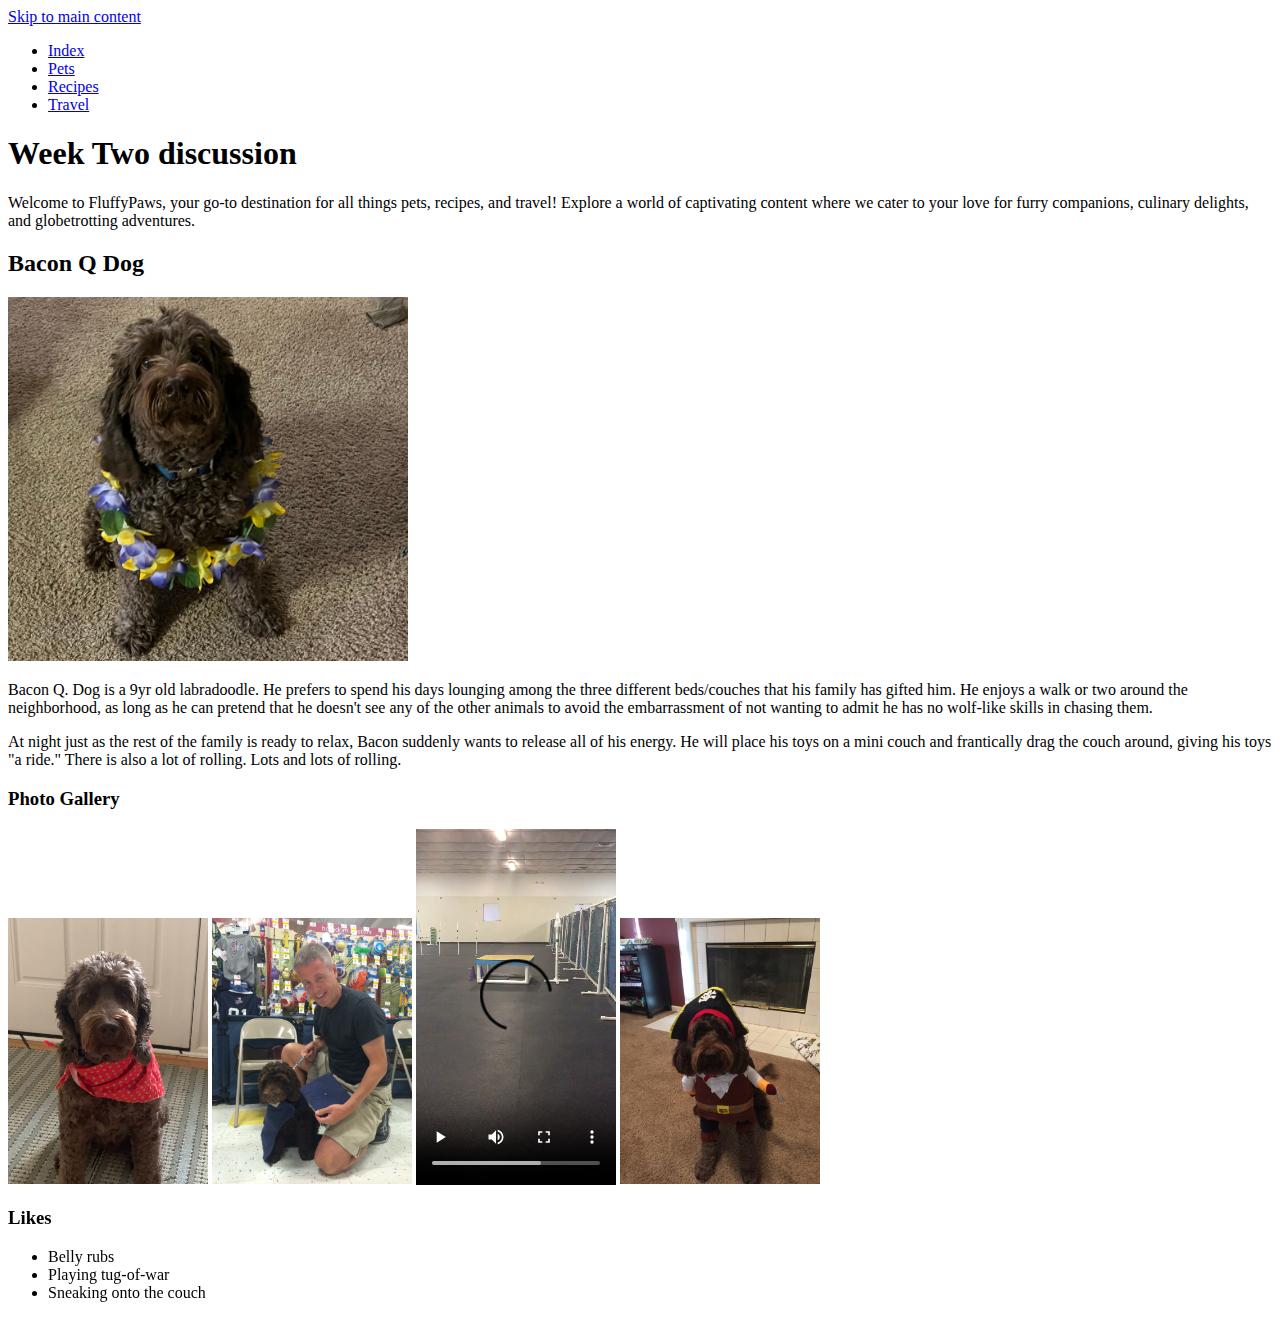
==== index.html @ 3cf2d756 "Add files via upload" ====
<!DOCTYPE html>
<html lang="en">
<head>
    <meta charset="UTF-8">
    <meta name="viewport" content="width=device-width, initial-scale=1.0">
    <link rel="stylesheet" href="css/reset.css">
    <link rel="stylesheet" href="css/style.css">


    <title>Index</title>
</head>
<body>
    <a href="#main-content" class="skiptocontent">
        Skip to main content
    </a>
    <header>
        <nav>
            <ul>
                <li class="active"><a href="index.html">Index</a></li>
                <li><a href="pets.html">Pets</a></li>
                <li><a href="recipes.html">Recipes</a></li>
                <li><a href="travel.html">Travel</a></li>
            </ul>
        </nav>
        <h1>Week Two discussion</h1>

    </header>
        <main id="main-content">

        <div>
            <p>Welcome to FluffyPaws, your go-to destination for all things pets, recipes, and travel! Explore a world of captivating content where we cater to your love for furry companions, culinary delights, and globetrotting adventures. </p>

        </div>

    <div>
        <h2>Bacon Q Dog</h2>
        <img src="images/bacon.jpg" width="400" alt="Brown labradoodle wearing colorful lei">

        <p>Bacon Q. Dog is a 9yr old labradoodle. He prefers to spend his days lounging among the three different
            beds/couches that his family has gifted him. He enjoys a walk or two around the neighborhood, as long as he
            can pretend that he doesn't see any of the other animals to avoid the embarrassment of not wanting to admit
            he has no wolf-like skills in chasing them.</p>
        <P>At night just as the rest of the family is ready to relax, Bacon suddenly wants to release all of his energy.
            He will place his toys on a mini couch and frantically drag the couch around, giving his toys "a ride."
            There is also a lot of rolling. Lots and lots of rolling.</P>
        <h3>Photo Gallery</h3>
        <div class="gallery">
        <img src="images/bacon_bandana.JPG" width="200" alt="Brown labradoodle wearing an orange bandana">
        <img src="images/bacon_graduation.JPG" width="200"
            alt="Small labradoodle puppy wearing a graduation cap and gown">
        <video width="200" controls>
            <source src="images/bacon_agility.mov">
            Your browser does not support the video tag. This was a video of a girl and dog demonstrating a sit and stay
            procedure
        </video>
        <img src="images/bacon_halloween.JPG" width="200" alt="Brown labradoodle wearing a pirate costume">
        </div>
        <h3>Likes</h3>
        <ul>
            <li>Belly rubs</li>
            <li>Playing tug-of-war</li>
            <li>Sneaking onto the couch</li>
        </ul>

    </div>

            <!-- Jackie Wolf -->

        <div></div>
        <div></div>
        <div></div>
        <div></div>
    </main>

</body>
</html>
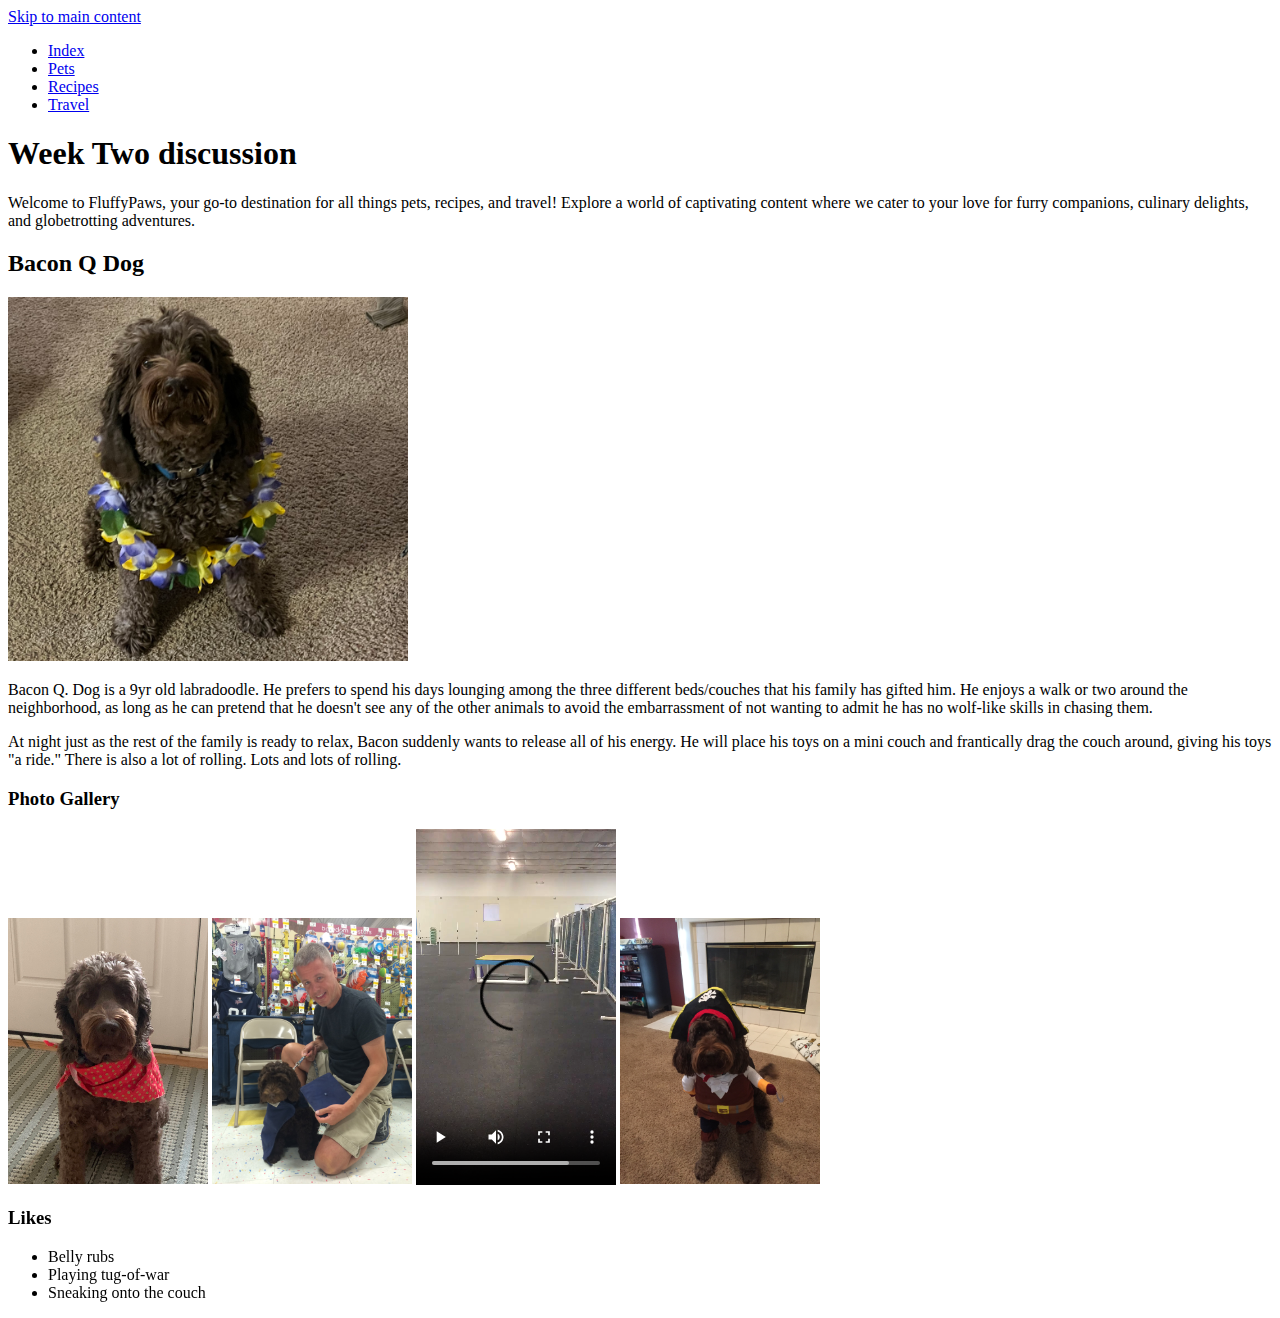
==== commit 88fda876: "Update index.html" ====
--- a/index.html
+++ b/index.html
@@ -4,7 +4,7 @@
     <meta charset="UTF-8">
     <meta name="viewport" content="width=device-width, initial-scale=1.0">
     <link rel="stylesheet" href="css/reset.css">
-    <link rel="stylesheet" href="css/style.css">
+    <link rel=“stylesheet” type=“text/css” href=“style.css”>
 
 
     <title>Index</title>
@@ -73,4 +73,4 @@
     </main>
 
 </body>
-</html>+</html>
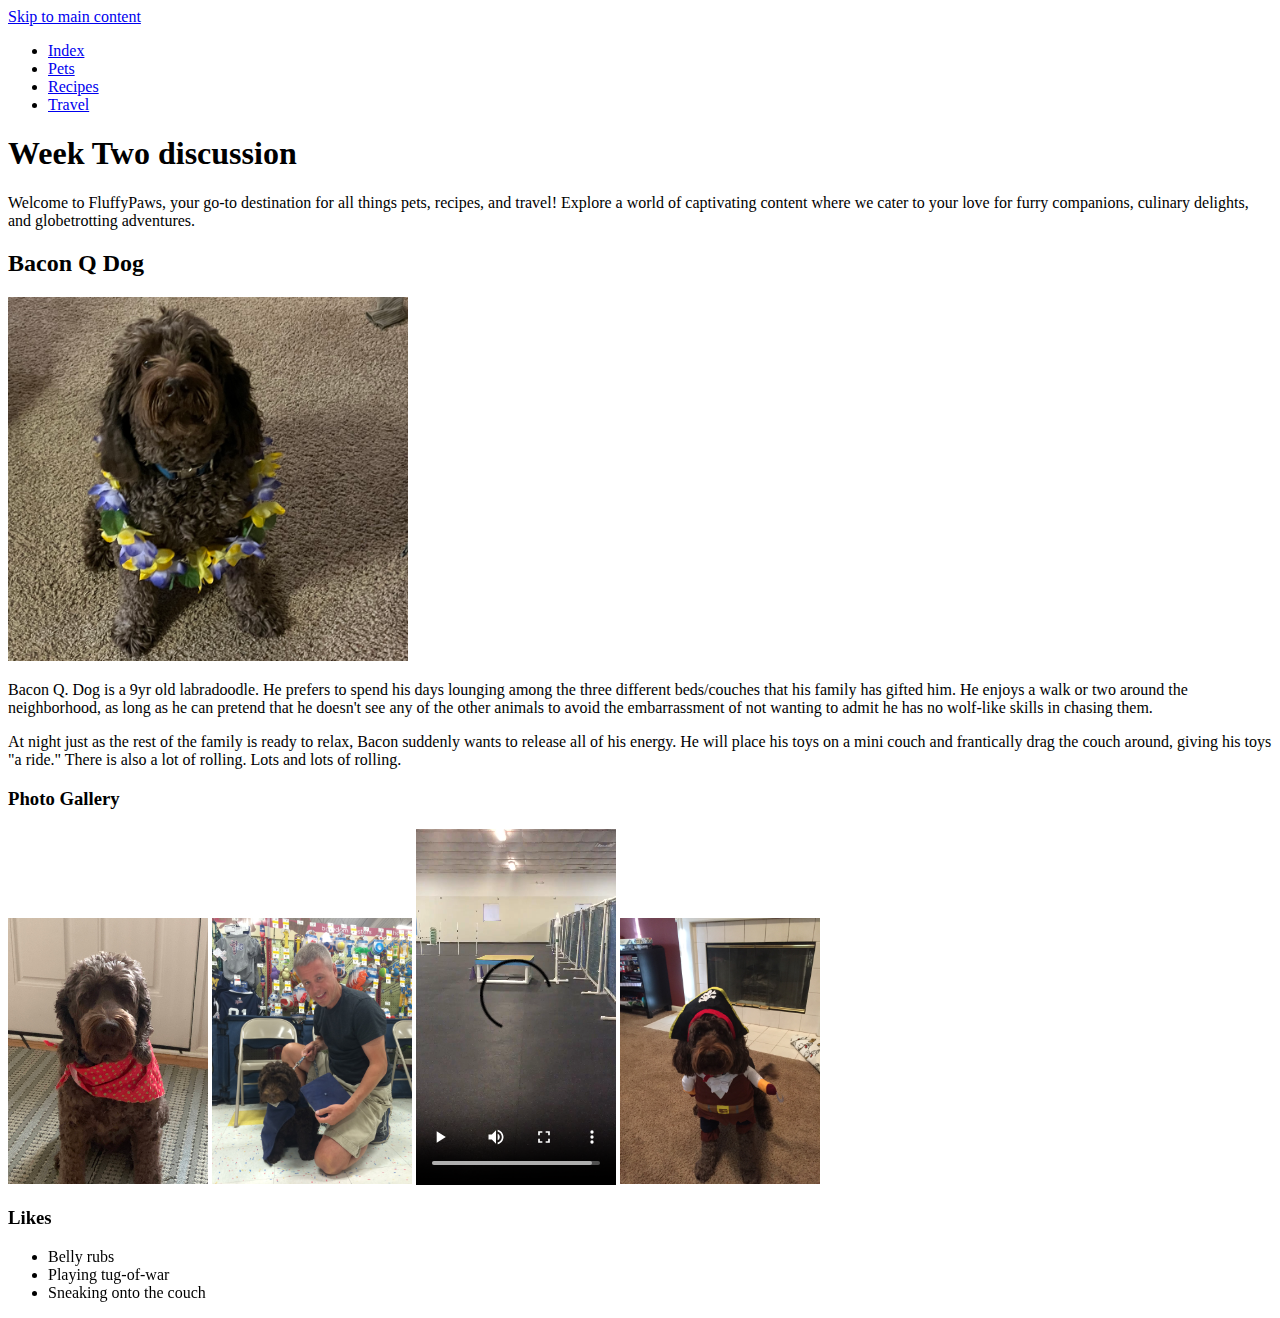
==== commit 80493f1a: "Update index.html" ====
--- a/index.html
+++ b/index.html
@@ -4,7 +4,7 @@
     <meta charset="UTF-8">
     <meta name="viewport" content="width=device-width, initial-scale=1.0">
     <link rel="stylesheet" href="css/reset.css">
-    <link rel=“stylesheet” type=“text/css” href=“style.css”>
+    <link rel=“stylesheet” href=“css/style.css”>
 
 
     <title>Index</title>
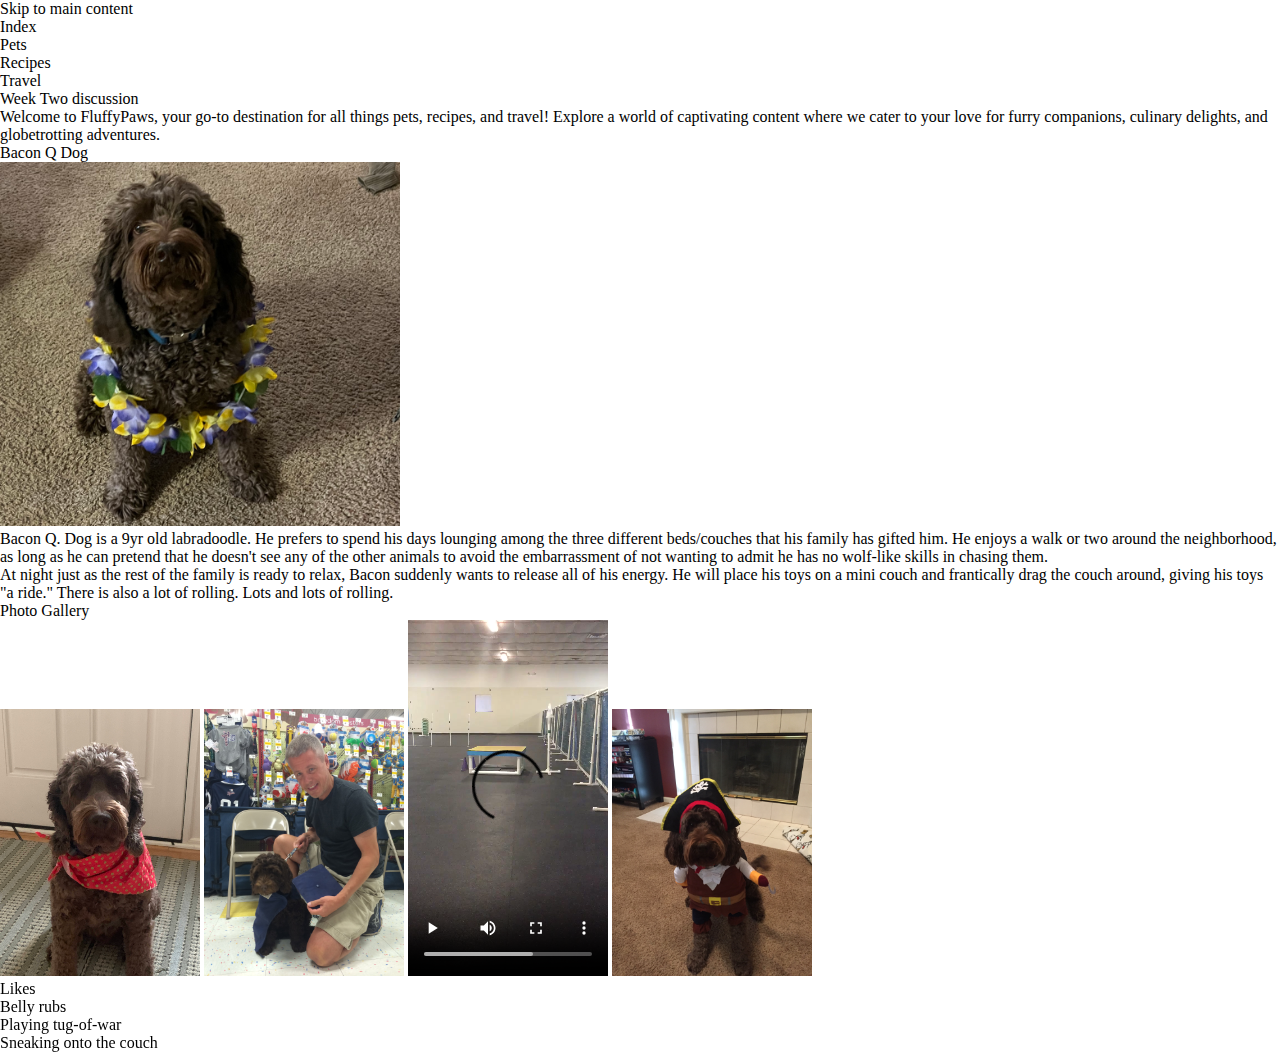
==== commit 72dcd48c: "Update index.html" ====
--- a/index.html
+++ b/index.html
@@ -4,7 +4,7 @@
     <meta charset="UTF-8">
     <meta name="viewport" content="width=device-width, initial-scale=1.0">
     <link rel="stylesheet" href="css/reset.css">
-    <link rel=“stylesheet” href=“css/style.css”>
+    <link rel=“stylesheet” href=“style.css”>
 
 
     <title>Index</title>
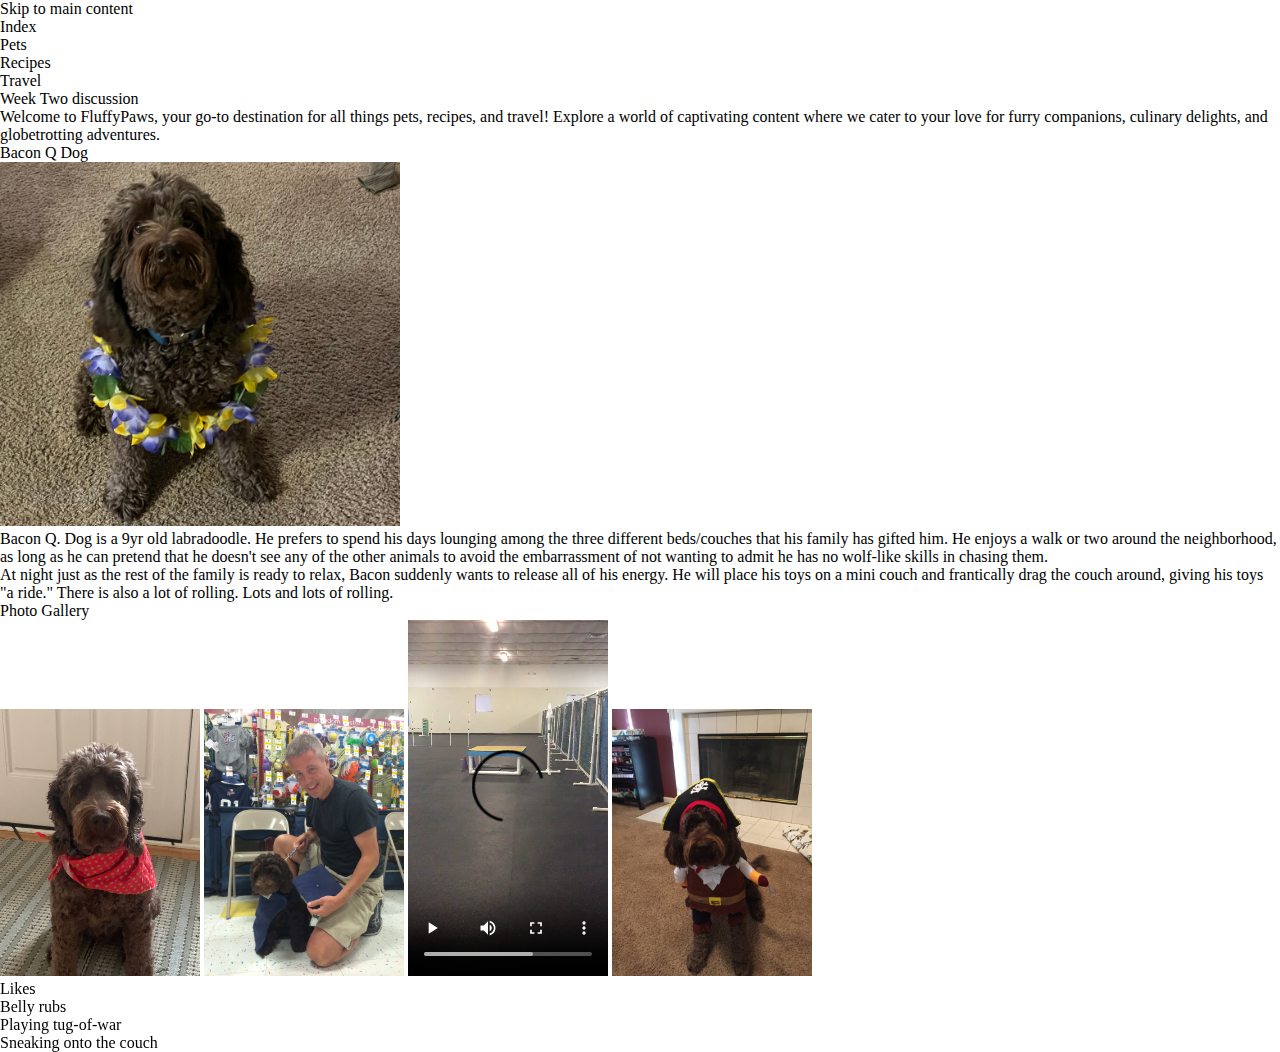
==== commit 92053349: "Update index.html" ====
--- a/index.html
+++ b/index.html
@@ -4,7 +4,7 @@
     <meta charset="UTF-8">
     <meta name="viewport" content="width=device-width, initial-scale=1.0">
     <link rel="stylesheet" href="css/reset.css">
-    <link rel=“stylesheet” href=“style.css”>
+    <link rel=“stylesheet” href=“css/style.css”>
 
 
     <title>Index</title>
